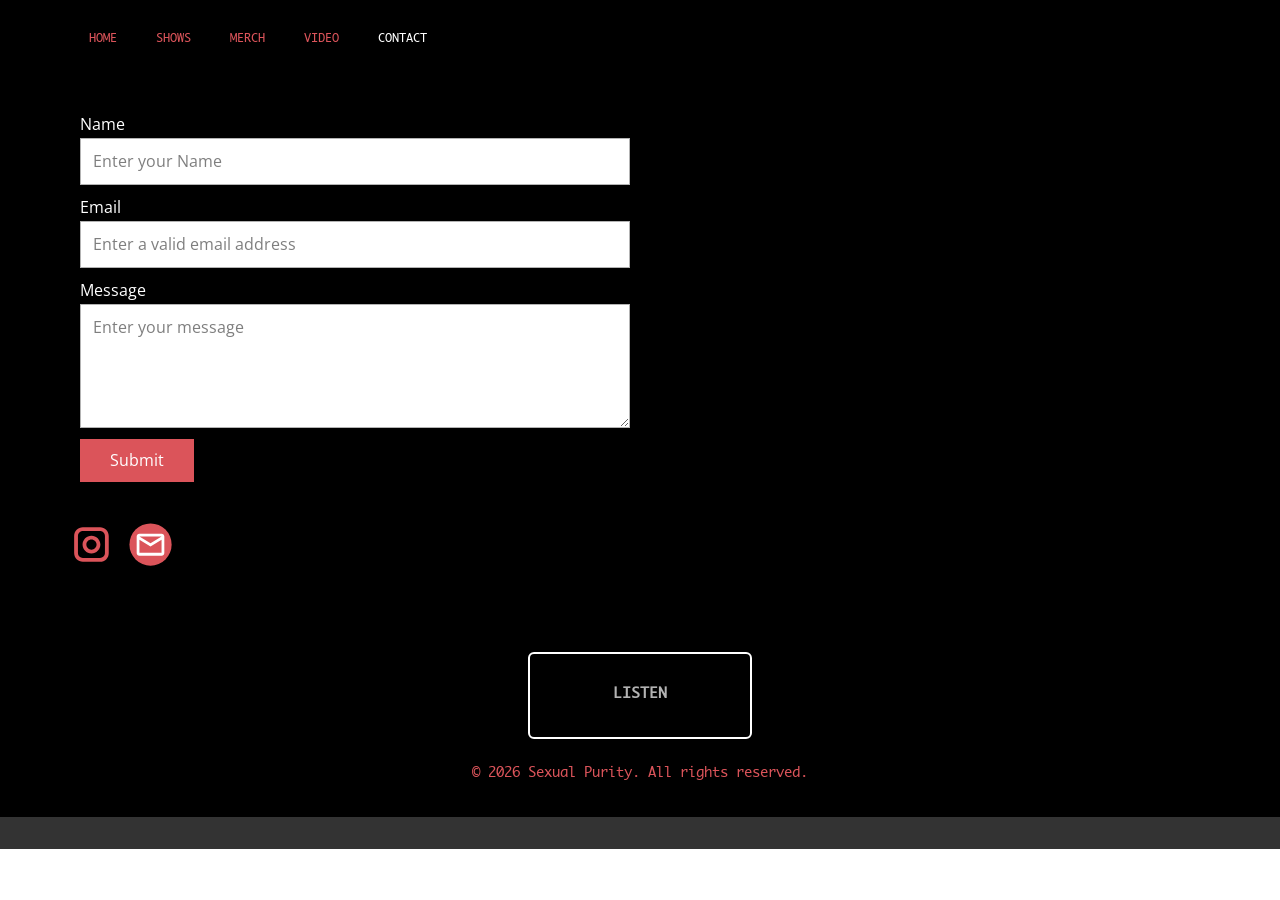
==== CONTACT.html @ 26d052c3 "Add files via upload" ====
<!DOCTYPE html>
<html style="font-size: 16px;" lang="en"><head>
    <meta name="viewport" content="width=device-width, initial-scale=1.0">
    <meta charset="utf-8">
    <meta name="keywords" content="Sexual Purity contact, darkwave booking, band booking Chicago, electronic duo contact, live performance booking, darkwave band inquiry">
    <meta name="description" content="Contact Sexual Purity — darkwave and electronic duo from Chicago, formed by Anastasiia Zeitmann and Oleksii Donets">
    <title>Contact — Sexual Purity | Booking &amp; Inquiries</title>
    <link rel="stylesheet" href="nicepage.css" media="screen">
<link rel="stylesheet" href="CONTACT.css" media="screen">
    <script class="u-script" type="text/javascript" src="jquery.js" defer=""></script>
    <script class="u-script" type="text/javascript" src="nicepage.js" defer=""></script>
    <meta name="generator" content="Nicepage 8.3.6, nicepage.com">
    <meta property="og:title" content="Sexual Purity — Contact &amp; Booking">
    <meta property="og:description" content="Get in touch for bookings, live shows, and collaborations with Sexual Purity.">
    <meta property="og:image" content="https://sxlpurity.com/images/photo_2025-05-30_13-14-42.jpg">
    <meta property="og:url" content="https://sxlpurity.com/CONTACT">
    
    
    
    
    <link id="u-page-google-font" rel="stylesheet" href="https://fonts.googleapis.com/css2?display=swap&amp;family=Roboto:ital,wght@0,100;0,200;0,300;0,400;0,500;0,600;0,700;0,800;0,900;1,100;1,200;1,300;1,400;1,500;1,600;1,700;1,800;1,900&amp;family=Open+Sans:ital,wght@0,300;0,400;0,500;0,600;0,700;0,800;1,300;1,400;1,500;1,600;1,700;1,800">
    <script type="application/ld+json">{
		"@context": "http://schema.org",
		"@type": "Organization",
		"name": "Site2",
		"logo": "images/photo_2026-01-23_22-19-46.jpg"
}</script>
    <meta name="theme-color" content="#478ac9">
    <meta property="og:type" content="website">
  <meta name="referrer" content="origin"><script>
    window.recaptchaRenderedV2 = false;
    window.recaptchaFallback = false;
    window.recaptchaSiteKeyV2 = '6LebRIorAAAAAEBCYCVXLpZKNt1KxwfbefWqDvFL';

    function gdprConfirmed() {
        return true;
    }

    function dynamicLoadScript() {
        var script = document.createElement('script');
        script.src = 'https://www.google.com/recaptcha/api.js?render=6LcMWpEsAAAAAPF2MiGWNMPE1SHamAo3oyw6ascR';
        script.async = true;
        script.onload = function () {
            var event = new CustomEvent("recaptchaLoaded");
            document.dispatchEvent(event);
        };
        document.body.appendChild(script);
    }

    function showRecaptchaError(error) {
        error = error || '';
        var formError = document.querySelector('.u-form-send-error');

        if (formError) {
            formError.innerText = 'Site Owner Error: ' + error.replace(/:[\s\S]*/, '');
            formError.style.display = 'block';
        }

        console.error('Error in grecaptcha: ', error);
    }

    document.addEventListener('DOMContentLoaded', function () {
        var confirmButtons = document.querySelectorAll('.u-cookies-consent .u-button-confirm');
        confirmButtons.forEach(function (button) {
            button.onclick = dynamicLoadScript;
        });
    });
    </script>

    <script>
        document.addEventListener("DOMContentLoaded", function(){
            if (!gdprConfirmed()) {
                return;
            }
            dynamicLoadScript();
        });
    </script>

    <script>
        document.addEventListener("recaptchaLoaded", function() {
            if (!gdprConfirmed()) {
                return;
            }

            (function (grecaptcha, sitekey, actions) {
                var recaptcha = {
                    execute: function (action, submitFormCb) {
                        if (typeof grecaptcha === 'undefined' || typeof grecaptcha.execute !== 'function') {
                            showRecaptchaError('reCAPTCHA script failed to load.');
                            return;
                        }

                        try {
                            grecaptcha.execute(sitekey, {action: action}).then((token) => {
                                if (!token) {
                                    throw new Error('Empty token received from reCAPTCHA');
                                }

                                var forms = document.getElementsByTagName('form');

                                for (var i = 0; i < forms.length; i++) {
                                    var response = forms[i].querySelector('[name="recaptchaResponse"]');

                                    if (!response) {
                                        response = document.createElement('input');
                                        response.setAttribute('type', 'hidden');
                                        response.setAttribute('name', 'recaptchaResponse');
                                        forms[i].appendChild(response);
                                    }

                                    response.value = token;
                                }

                                submitFormCb();
                            }).catch((e) => {
                                showRecaptchaError(e.message);
                            });
                        } catch (e) {
                            showRecaptchaError(e.message);
                        }
                    },

                    executeContact: function (submitFormCb) {
                        recaptcha.execute(actions['contact'], submitFormCb);
                    }
                };

                window.recaptchaObject = recaptcha;
                window.grecaptchaObject = grecaptcha;
            })(
                grecaptcha,
                
                '6LcMWpEsAAAAAPF2MiGWNMPE1SHamAo3oyw6ascR',
                {'contact': 'contact'}
            );
        });
    </script>

    <script>
    window.showRecaptchaV2 = function (form) {
        if (!form || !form.length) {
            return;
        }
        if (typeof window.grecaptchaObject === 'undefined' || !window.grecaptchaObject) {
            return;
        }

        const formEl = form[0];

        let container = document.getElementById('recaptcha-v2-container');
        if (!container) {
            container = document.createElement('div');
            container.id = 'recaptcha-v2-container';
            formEl.parentElement.appendChild(container);
        }

        let tokenReceived = false;
        let timeoutHandle;

        if (window.recaptchaRenderedV2 === false || typeof window.recaptchaRenderedV2 === 'undefined') {
            window.recaptchaRenderedV2 = window.grecaptchaObject.render('recaptcha-v2-container', {
                'sitekey': window.recaptchaSiteKeyV2,
                'size': 'invisible',
                'callback': function (token) {
                    clearTimeout(timeoutHandle);

                    if (!token) {
                        showRecaptchaError('reCAPTCHA v2 token was empty. Please try again.');
                        return;
                    }

                    tokenReceived = true;

                    let recaptchaResponseV2 = formEl.querySelector('input[name="recaptchaResponseV2"]');

                    if (!recaptchaResponseV2) {
                        recaptchaResponseV2 = document.createElement('input');
                        recaptchaResponseV2.type = 'hidden';
                        recaptchaResponseV2.name = 'recaptchaResponseV2';
                        formEl.appendChild(recaptchaResponseV2);
                    }

                    recaptchaResponseV2.value = token;

                    if (window.recaptchaSiteKeyV2) {
                        let siteKeyInput = formEl.querySelector('input[name="siteKey"]');

                        if (siteKeyInput) {
                            siteKeyInput.value = window.recaptchaSiteKeyV2;
                        }
                    }

                    document.querySelectorAll('.u-form-send-error').forEach(el => {
                        el.style.display = 'none';
                    });

                    const event = new CustomEvent('submit', {
                        detail: { recaptchaPassed: true },
                        bubbles: true,
                        cancelable: true,
                    });

                    formEl.dispatchEvent(event);
                },
                'error-callback': function () {
                    clearTimeout(timeoutHandle);
                    showRecaptchaError('reCAPTCHA v2 error. Please try again.');
                },
                'expired-callback': function () {
                    clearTimeout(timeoutHandle);
                }
            });

            window.grecaptchaObject.reset(window.recaptchaRenderedV2);

            setTimeout(() => {
                window.grecaptchaObject.execute(window.recaptchaRenderedV2);
            }, 300);

            timeoutHandle = setTimeout(function () {
                if (!tokenReceived) {
                    showRecaptchaError('The Contact Form could not be submitted because Google reCAPTCHA v3 detected unusual activity from your connection. Please try again later, or complete the reCAPTCHA v2 challenge if it appears.');
                }
            }, 120000);
        } else {
            window.grecaptchaObject.reset(window.recaptchaRenderedV2);

            setTimeout(() => {
                window.grecaptchaObject.execute(window.recaptchaRenderedV2);
            }, 300);
        }
    };
    </script>
<meta data-intl-tel-input-cdn-path="intlTelInput/"></head>
  <body data-path-to-root="./" data-include-products="false" class="u-body u-clearfix u-xl-mode" data-lang="en"><header class="u-black u-clearfix u-header u-header" id="header"><div class="u-clearfix u-sheet u-valign-middle-lg u-valign-middle-md u-valign-middle-sm u-valign-middle-xs u-sheet-1">
        <nav class="u-menu u-menu-one-level u-offcanvas u-menu-1" role="navigation" aria-label="Menu navigation">
          <div class="menu-collapse u-custom-font" style="font-size: 0.75rem; letter-spacing: 0px; font-family: Monaco;">
            <a class="u-button-style u-custom-left-right-menu-spacing u-custom-padding-bottom u-custom-text-active-color u-custom-text-color u-custom-text-hover-color u-custom-top-bottom-menu-spacing u-hamburger-link u-nav-link u-text-active-palette-1-base u-text-hover-palette-2-base" href="#" tabindex="-1" aria-label="Open menu" aria-controls="58a9">
              <svg class="u-svg-link" viewBox="0 0 24 24"><use xlink:href="#menu-hamburger"></use></svg>
              <svg class="u-svg-content" version="1.1" id="menu-hamburger" viewBox="0 0 16 16" x="0px" y="0px" xmlns:xlink="http://www.w3.org/1999/xlink" xmlns="http://www.w3.org/2000/svg"><g><rect y="1" width="16" height="2"></rect><rect y="7" width="16" height="2"></rect><rect y="13" width="16" height="2"></rect>
</g></svg>
            </a>
          </div>
          <div class="u-custom-menu u-nav-container">
            <ul class="u-custom-font u-nav u-unstyled u-nav-1" role="menubar"><li role="none" class="u-nav-item"><a role="menuitem" class="u-button-style u-nav-link u-text-active-white u-text-hover-white u-text-palette-2-base u-nav-link-2" href="./">HOME</a>
</li><li role="none" class="u-nav-item"><a role="menuitem" class="u-button-style u-nav-link u-text-active-white u-text-hover-white u-text-palette-2-base u-nav-link-2" href="SHOWS.html">SHOWS</a>
</li><li role="none" class="u-nav-item"><a tabindex="-1" role="menuitem" class="u-button-style u-nav-link u-text-active-white u-text-hover-white u-text-palette-2-base u-nav-link-2" href="https://sexualpurity.bandcamp.com/merch/t-shirt" target="_blank">MERCH</a>
</li><li role="none" class="u-nav-item"><a tabindex="-1" role="menuitem" class="u-button-style u-nav-link u-text-active-white u-text-hover-white u-text-palette-2-base u-nav-link-2" href="https://www.youtube.com/@SexualPurityBand/videos" target="_blank">VIDEO</a>
</li><li role="none" class="u-nav-item"><a role="menuitem" class="u-button-style u-nav-link u-text-active-white u-text-hover-white u-text-palette-2-base u-nav-link-2" href="CONTACT.html">CONTACT</a>
</li></ul>
          </div>
          <div class="u-custom-menu u-nav-container-collapse" id="58a9" role="region" aria-label="Menu panel">
            <div class="u-black u-container-style u-inner-container-layout u-opacity u-opacity-95 u-sidenav">
              <div class="u-inner-container-layout u-sidenav-overflow">
                <div class="u-menu-close" tabindex="-1" aria-label="Close menu"></div>
                <ul class="u-align-center u-nav u-popupmenu-items u-unstyled u-nav-2" role="menubar"><li role="none" class="u-nav-item"><a role="menuitem" class="u-button-style u-nav-link" href="./">HOME</a>
</li><li role="none" class="u-nav-item"><a role="menuitem" class="u-button-style u-nav-link" href="SHOWS.html">SHOWS</a>
</li><li role="none" class="u-nav-item"><a tabindex="-1" role="menuitem" class="u-button-style u-nav-link" href="https://sexualpurity.bandcamp.com/merch/t-shirt" target="_blank">MERCH</a>
</li><li role="none" class="u-nav-item"><a tabindex="-1" role="menuitem" class="u-button-style u-nav-link" href="https://www.youtube.com/@SexualPurityBand/videos" target="_blank">VIDEO</a>
</li><li role="none" class="u-nav-item"><a role="menuitem" class="u-button-style u-nav-link" href="CONTACT.html">CONTACT</a>
</li></ul>
              </div>
            </div>
            <div class="u-black u-menu-overlay u-opacity u-opacity-70"></div>
          </div>
        </nav>
        <a href="./" data-page-id="391309039" class="u-image u-logo u-opacity u-opacity-60 u-image-1" data-image-width="896" data-image-height="127">
          <img src="images/photo_2026-01-23_22-19-46.jpg" class="u-logo-image u-logo-image-1" title="HOME">
        </a>
      </div></header>
    <section class="u-black u-clearfix u-section-1" id="block-1">
      <div class="u-clearfix u-sheet u-sheet-1">
        <div class="u-form u-form-1">
          <form action="https://service.nicepagesrv.com/form/v4/form-process" class="u-clearfix u-form-spacing-10 u-form-vertical u-inner-form" source="email" name="form" style="padding: 10px;">
            <div class="u-form-group u-form-name">
              <label for="name-596a" class="u-label">Name</label>
              <input type="text" placeholder="Enter your Name" id="name-596a" name="name" class="u-input u-input-rectangle" required="">
            </div>
            <div class="u-form-email u-form-group">
              <label for="email-596a" class="u-label">Email</label>
              <input type="email" placeholder="Enter a valid email address" id="email-596a" name="email" class="u-input u-input-rectangle" required="">
            </div>
            <div class="u-form-group u-form-message">
              <label for="message-596a" class="u-label">Message</label>
              <textarea placeholder="Enter your message" rows="4" cols="50" id="message-596a" name="message" class="u-input u-input-rectangle" required=""></textarea>
            </div>
            <div class="u-align-left u-form-group u-form-submit">
              <a href="#" class="u-border-none u-btn u-btn-submit u-button-style u-palette-2-base u-btn-1">Submit</a>
              <input type="submit" value="submit" class="u-form-control-hidden">
            </div>
            <div class="u-form-send-message u-form-send-success"> Thank you! Your message has been sent. </div>
            <div class="u-form-send-error u-form-send-message"> Unable to send your message. Please fix errors then try again. </div>
            <input type="hidden" value="" name="recaptchaResponse">
            <input type="hidden" name="formServices" value="3dc5c393-1f25-0809-9645-16559ff92ee6">
            <input type="hidden" name="siteKey" value="6LcMWpEsAAAAAPF2MiGWNMPE1SHamAo3oyw6ascR">
          </form>
        </div>
        <div class="u-social-icons u-social-icons-1">
          <a class="u-social-url" title="instagram" target="_blank" href="https://www.instagram.com/sexual__purity/"><span class="u-icon u-social-icon u-social-instagram u-text-palette-2-base u-icon-1"><svg class="u-svg-link" preserveAspectRatio="xMidYMin slice" viewBox="0 0 112 112" style=""><use xlink:href="#svg-9992"></use></svg><svg class="u-svg-content" viewBox="0 0 112 112" x="0" y="0" id="svg-9992"><path fill="currentColor" d="M55.9,32.9c-12.8,0-23.2,10.4-23.2,23.2s10.4,23.2,23.2,23.2s23.2-10.4,23.2-23.2S68.7,32.9,55.9,32.9z
	 M55.9,69.4c-7.4,0-13.3-6-13.3-13.3c-0.1-7.4,6-13.3,13.3-13.3s13.3,6,13.3,13.3C69.3,63.5,63.3,69.4,55.9,69.4z"></path><path fill="currentColor" d="M78.2,11H33.5C21,11,10.8,21.3,10.8,33.7v44.7c0,12.6,10.2,22.8,22.7,22.8h44.7c12.6,0,22.7-10.2,22.7-22.7
	V33.7C100.8,21.1,90.6,11,78.2,11z M91,78.4c0,7.1-5.8,12.8-12.8,12.8H33.5c-7.1,0-12.8-5.8-12.8-12.8V33.7
	c0-7.1,5.8-12.8,12.8-12.8h44.7c7.1,0,12.8,5.8,12.8,12.8V78.4z"></path></svg></span>
          </a>
          <a class="u-social-url" target="_blank" data-type="Email" title="Email" href="mailto:sexualpurityofficial@gmail.com"><span class="u-icon u-social-email u-social-icon u-text-palette-2-base u-icon-2"><svg class="u-svg-link" preserveAspectRatio="xMidYMin slice" viewBox="0 0 112 112" style=""><use xlink:href="#svg-a282"></use></svg><svg class="u-svg-content" viewBox="0 0 112 112" x="0" y="0" id="svg-a282"><circle fill="currentColor" cx="56.1" cy="56.1" r="55"></circle><path id="path3864" fill="#FFFFFF" d="M27.2,28h57.6c4,0,7.2,3.2,7.2,7.2l0,0v42.7c0,3.9-3.2,7.2-7.2,7.2l0,0H27.2
	c-4,0-7.2-3.2-7.2-7.2V35.2C20,31.1,23.2,28,27.2,28 M56,52.9l28.8-17.8H27.2L56,52.9 M27.2,77.7h57.6V43.5L56,61.3L27.2,43.5V77.7z
	"></path></svg></span>
          </a>
        </div>
      </div>
    </section>
    
    
    
    <footer class="u-align-center u-black u-clearfix u-container-align-center u-footer u-footer" id="footer"><div class="u-clearfix u-sheet u-sheet-1">
        <a href="https://linktr.ee/sxlpvrity" class="u-black u-border-2 u-border-hover-grey-60 u-border-white u-btn u-btn-round u-button-style u-custom-font u-hover-white u-radius u-text-grey-30 u-btn-1" target="_blank">LISTEN </a>
        <p class="u-custom-font u-small-text u-text u-text-palette-2-base u-text-variant u-text-1"> © 2026 Sexual Purity. All rights reserved.</p>
      </div></footer>
    <section class="u-backlink u-clearfix u-grey-80"></section>
  
</body></html>
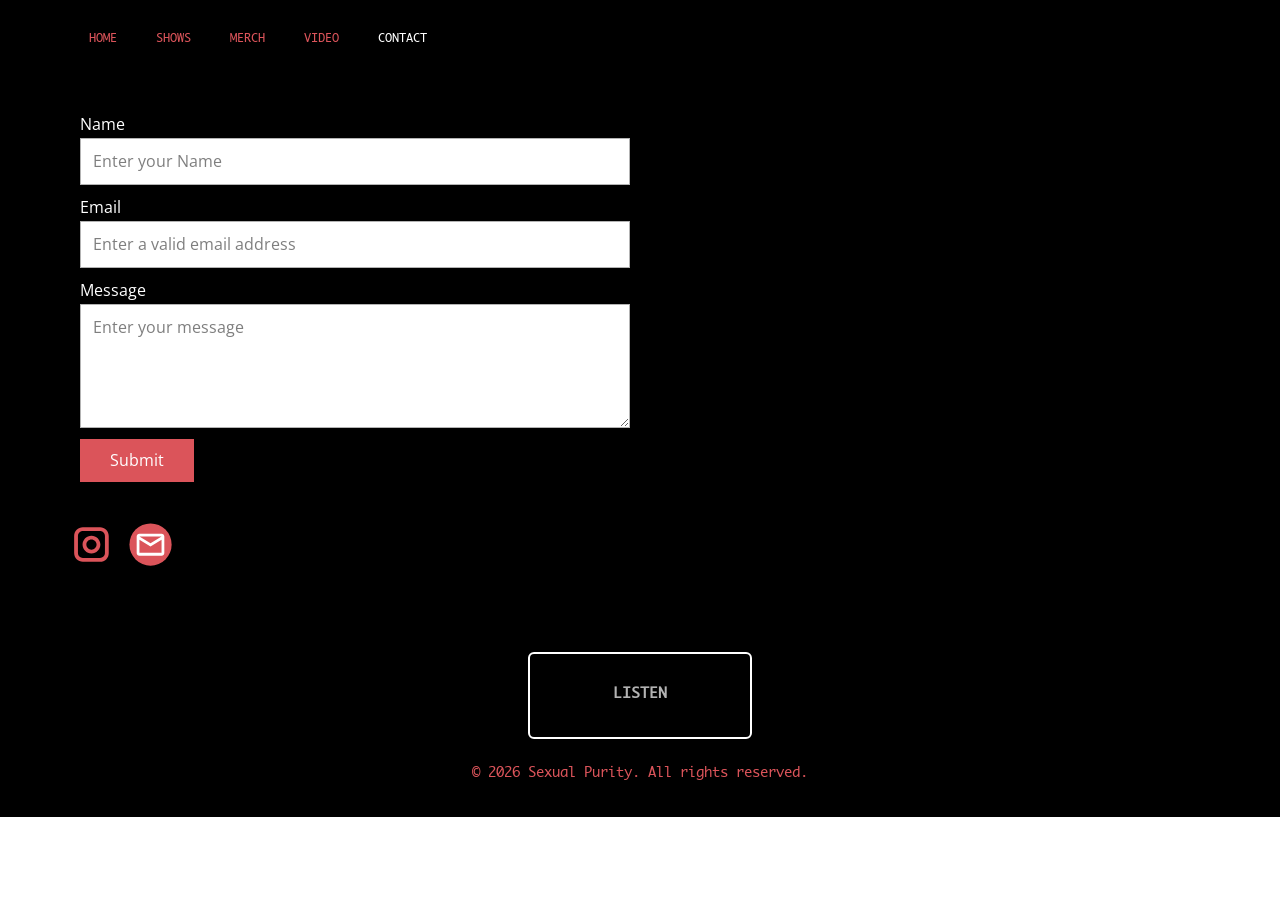
==== commit 73635543: "Update CONTACT.html" ====
--- a/CONTACT.html
+++ b/CONTACT.html
@@ -5,6 +5,7 @@
     <meta name="keywords" content="Sexual Purity contact, darkwave booking, band booking Chicago, electronic duo contact, live performance booking, darkwave band inquiry">
     <meta name="description" content="Contact Sexual Purity — darkwave and electronic duo from Chicago, formed by Anastasiia Zeitmann and Oleksii Donets">
     <title>Contact — Sexual Purity | Booking &amp; Inquiries</title>
+	<link rel="canonical" href="https://sxlpurity.com/CONTACT.html">
     <link rel="stylesheet" href="nicepage.css" media="screen">
 <link rel="stylesheet" href="CONTACT.css" media="screen">
     <script class="u-script" type="text/javascript" src="jquery.js" defer=""></script>
@@ -315,6 +316,5 @@
         <a href="https://linktr.ee/sxlpvrity" class="u-black u-border-2 u-border-hover-grey-60 u-border-white u-btn u-btn-round u-button-style u-custom-font u-hover-white u-radius u-text-grey-30 u-btn-1" target="_blank">LISTEN </a>
         <p class="u-custom-font u-small-text u-text u-text-palette-2-base u-text-variant u-text-1"> © 2026 Sexual Purity. All rights reserved.</p>
       </div></footer>
-    <section class="u-backlink u-clearfix u-grey-80"></section>
   
-</body></html>+</body></html>
--- a/CONTACT.css
+++ b/CONTACT.css
@@ -49,3 +49,157 @@
 @media (max-width: 767px) {
 
 }
+@media (max-width: 767px) {
+
+  .u-menu .u-hamburger-link {
+    color: #8b0000 !important;
+  }
+
+  .u-menu .u-hamburger-link svg,
+  .u-menu .u-hamburger-link .u-svg-content {
+    fill: #8b0000 !important;
+  }
+ @media (max-width: 767px) {
+ 
+  /* Цвет текста меню */
+  .u-nav-container-collapse .u-nav-link {
+    color: #8b0000 !important;
+  }
+
+  /* При наведении / активном состоянии */
+  .u-nav-container-collapse .u-nav-link:hover,
+  .u-nav-container-collapse .u-nav-link:active {
+    color: #b11226 !important;
+  }
+  /* ===== MENU FONT STYLE — ALL VERSIONS ===== */
+
+/* Основные пункты меню */
+.u-nav-link {
+  font-family: 'Monaco', monospace !important;
+  text-transform: uppercase !important;
+  letter-spacing: 3px !important;
+}
+
+/* Мобильное выпадающее меню */
+.u-nav-container-collapse .u-nav-link {
+  font-family: 'Monaco', monospace !important;
+  text-transform: uppercase !important;
+  letter-spacing: 3px !important;
+}
+
+/* Цвет текста меню */
+.u-nav-link,
+.u-nav-container-collapse .u-nav-link {
+  color: #8b0000 !important;
+}
+
+/* Hover / active */
+.u-nav-link:hover,
+.u-nav-link:active,
+.u-nav-container-collapse .u-nav-link:hover,
+.u-nav-container-collapse .u-nav-link:active {
+  color: #b11226 !important;
+}
+  /* ===== FOOTER STYLE (ALL PAGES) ===== */
+
+/* Текст футера */
+.u-footer .u-text {
+  font-family: 'Monaco', monospace !important;
+  text-transform: uppercase !important;
+  letter-spacing: 3px !important;
+  color: #8b0000 !important;
+}
+
+/* Кнопка LISTEN */
+.u-footer .u-btn {
+  font-family: 'Monaco', monospace !important;
+  text-transform: uppercase !important;
+  letter-spacing: 3px !important;
+
+  color: #8b0000 !important;
+  border-color: #8b0000 !important;
+  background-color: transparent !important;
+}
+
+/* Hover эффект */
+.u-footer .u-btn:hover {
+  color: black !important;
+  background-color: #8b0000 !important;
+  border-color: #8b0000 !important;
+}
+/* ===== CONTACT FORM STYLE ===== */
+
+/* Лейблы (Name, Email, Message) */
+.u-form label {
+  font-family: 'Monaco', monospace !important;
+  color: #8b0000 !important;
+}
+
+/* Поля ввода */
+.u-form input,
+.u-form textarea {
+  font-family: 'Monaco', monospace !important;
+  background-color: black !important;
+  color: #8b0000 !important;
+  border: 1px solid #8b0000 !important;
+}
+
+/* Placeholder текст */
+.u-form input::placeholder,
+.u-form textarea::placeholder {
+  color: rgba(139, 0, 0, 0.6) !important;
+}
+
+/* Фокус (когда кликаешь) */
+.u-form input:focus,
+.u-form textarea:focus {
+  outline: none !important;
+  border-color: #b11226 !important;
+}
+
+/* Кнопка Submit */
+.u-form .u-btn {
+  font-family: 'Monaco', monospace !important;
+  color: #8b0000 !important;
+  background-color: transparent !important;
+  border: 1px solid #8b0000 !important;
+}
+
+/* Hover кнопки */
+.u-form .u-btn:hover {
+  background-color: #8b0000 !important;
+  color: black !important;
+}
+
+/* ===== ИКОНКИ (Instagram + Email) ===== */
+
+.u-social-icons .u-icon {
+  color: #8b0000 !important;
+  border-color: #8b0000 !important;
+}
+
+/* Hover иконок */
+.u-social-icons .u-icon:hover {
+  color: #b11226 !important;
+  border-color: #b11226 !important;
+}
+/* ===== FORCE SUBMIT BUTTON STYLE ===== */
+
+.u-form input[type="submit"],
+.u-form button,
+.u-form .u-btn-submit {
+  font-family: 'Monaco', monospace !important;
+
+  color: #8b0000 !important;
+  background-color: transparent !important;
+  border: 1px solid #8b0000 !important;
+}
+
+/* Hover */
+.u-form input[type="submit"]:hover,
+.u-form button:hover,
+.u-form .u-btn-submit:hover {
+  background-color: #8b0000 !important;
+  color: black !important;
+  border-color: #8b0000 !important;
+}
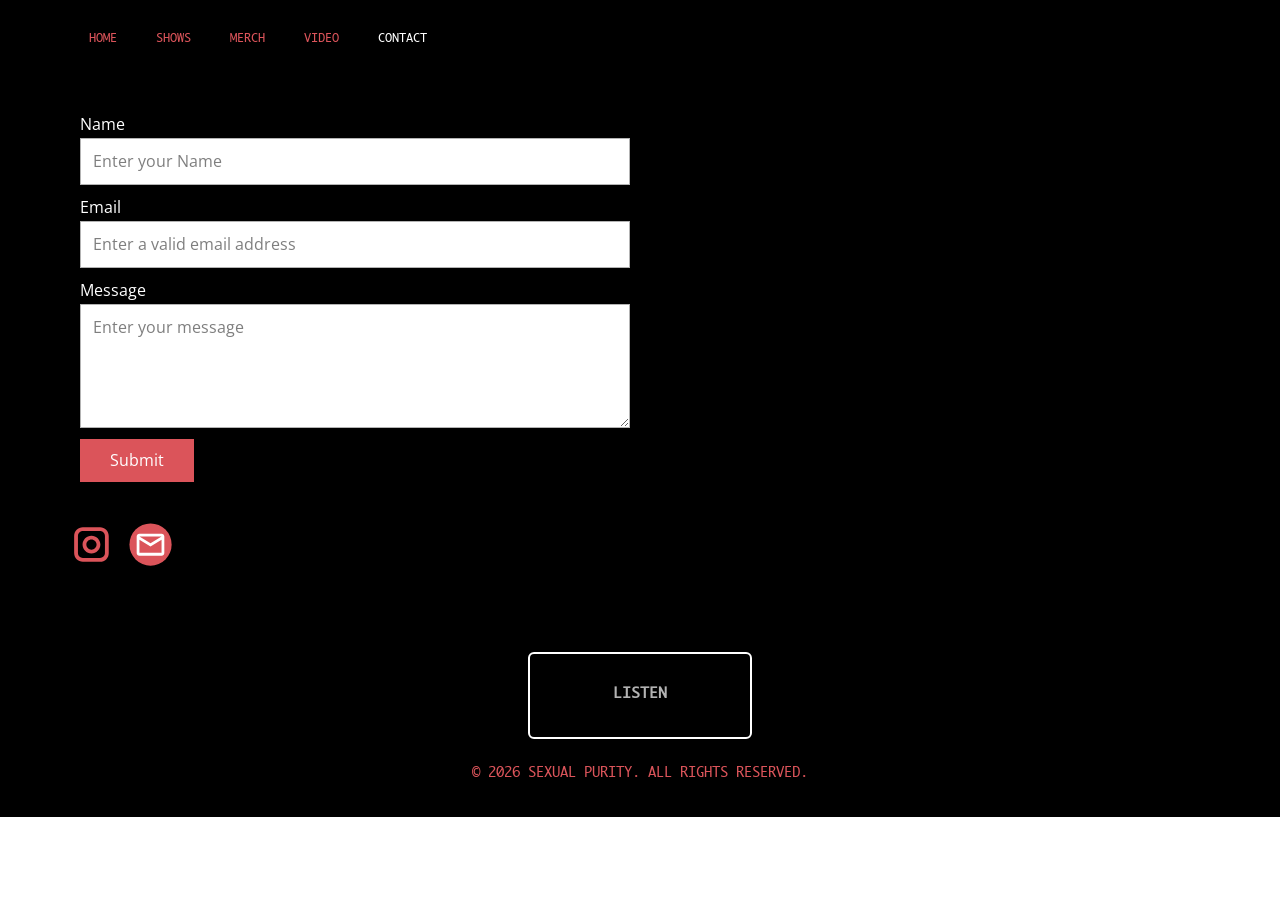
==== commit d7966942: "Update CONTACT.html" ====
--- a/CONTACT.html
+++ b/CONTACT.html
@@ -314,7 +314,7 @@
     
     <footer class="u-align-center u-black u-clearfix u-container-align-center u-footer u-footer" id="footer"><div class="u-clearfix u-sheet u-sheet-1">
         <a href="https://linktr.ee/sxlpvrity" class="u-black u-border-2 u-border-hover-grey-60 u-border-white u-btn u-btn-round u-button-style u-custom-font u-hover-white u-radius u-text-grey-30 u-btn-1" target="_blank">LISTEN </a>
-        <p class="u-custom-font u-small-text u-text u-text-palette-2-base u-text-variant u-text-1"> © 2026 Sexual Purity. All rights reserved.</p>
+        <p class="u-custom-font u-small-text u-text u-text-palette-2-base u-text-variant u-text-1"> © 2026 SEXUAL PURITY. ALL RIGHTS RESERVED.</p>
       </div></footer>
   
 </body></html>
--- a/CONTACT.css
+++ b/CONTACT.css
@@ -203,3 +203,61 @@
   color: black !important;
   border-color: #8b0000 !important;
 }
+/* ===== CONTACT FORM — ALL DEVICES ===== */
+
+/* Лейблы */
+.u-form label {
+  font-family: 'Monaco', monospace !important;
+  color: #8b0000 !important;
+}
+
+/* Поля */
+.u-form input,
+.u-form textarea {
+  font-family: 'Monaco', monospace !important;
+  background-color: black !important;
+  color: #8b0000 !important;
+  border: 1px solid #8b0000 !important;
+}
+
+/* Placeholder */
+.u-form input::placeholder,
+.u-form textarea::placeholder {
+  color: rgba(139, 0, 0, 0.6) !important;
+}
+
+/* Focus */
+.u-form input:focus,
+.u-form textarea:focus {
+  outline: none !important;
+  border-color: #b11226 !important;
+}
+
+/* Submit кнопка */
+.u-form input[type="submit"],
+.u-form button,
+.u-form .u-btn-submit {
+  font-family: 'Monaco', monospace !important;
+  color: #8b0000 !important;
+  background-color: transparent !important;
+  border: 1px solid #8b0000 !important;
+}
+
+/* Hover */
+.u-form input[type="submit"]:hover,
+.u-form button:hover,
+.u-form .u-btn-submit:hover {
+  background-color: #8b0000 !important;
+  color: black !important;
+}
+
+/* Иконки */
+.u-social-icons .u-icon {
+  color: #8b0000 !important;
+  border-color: #8b0000 !important;
+}
+
+.u-social-icons .u-icon:hover {
+  color: #b11226 !important;
+  border-color: #b11226 !important;
+}
